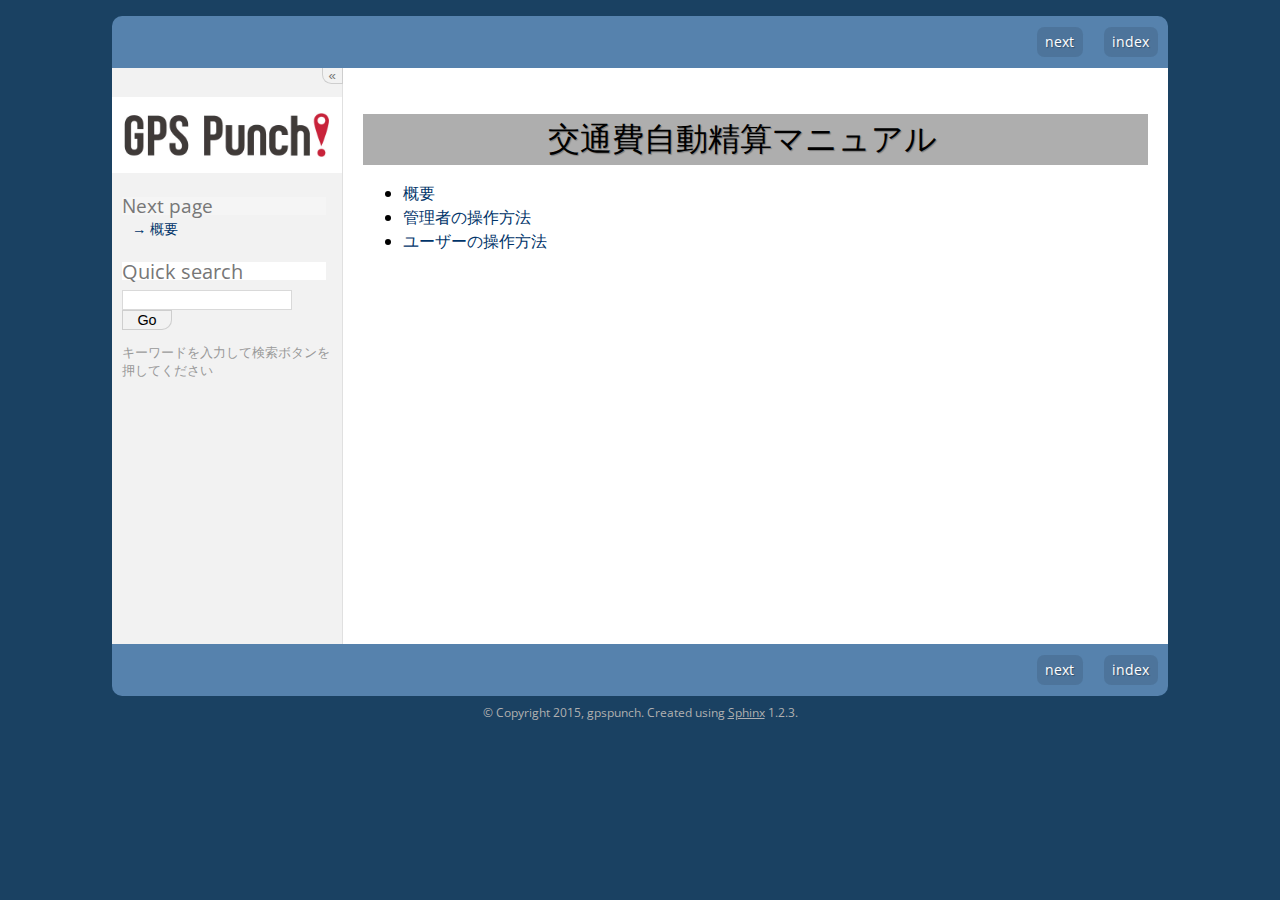
==== index.html @ 4dc42f8c "To some extent completed." ====
<!DOCTYPE html PUBLIC "-//W3C//DTD XHTML 1.0 Transitional//EN"
  "http://www.w3.org/TR/xhtml1/DTD/xhtml1-transitional.dtd">


<html xmlns="http://www.w3.org/1999/xhtml">
  <head>
    <meta http-equiv="Content-Type" content="text/html; charset=utf-8" />
    
    <title>交通費自動精算マニュアル &mdash; afc 1.0.0 documentation</title>
    
    <link rel="stylesheet" href="_static/help.css" type="text/css" />
    <link rel="stylesheet" href="_static/pygments.css" type="text/css" />
    <link rel="stylesheet" href="//fonts.googleapis.com/css?family=Noticia+Text|Open+Sans|Droid+Sans+Mono" type="text/css" />
    
    <script type="text/javascript">
      var DOCUMENTATION_OPTIONS = {
        URL_ROOT:    './',
        VERSION:     '1.0.0',
        COLLAPSE_INDEX: false,
        FILE_SUFFIX: '.html',
        HAS_SOURCE:  true
      };
    </script>
    <script type="text/javascript" src="_static/jquery.js"></script>
    <script type="text/javascript" src="_static/underscore.js"></script>
    <script type="text/javascript" src="_static/doctools.js"></script>
    <script type="text/javascript" src="_static/jquery.balloon.js"></script>
    <script type="text/javascript" src="_static/jquery.smooth-scroll.min.js"></script>
    <script type="text/javascript" src="_static/help.js"></script>
    <script type="text/javascript" src="_static/jquery.cookie.js"></script>
    <script type="text/javascript" src="_static/cloud.js"></script>
    <link rel="top" title="afc 1.0.0 documentation" href="#" />
    <link rel="next" title="概要" href="chap1.html" /> 
        <meta name="viewport" content="width=device-width, initial-scale=1">
  </head>
  <body>
    <div class="relbar-top">
        
    <div class="related">
      <h3>Navigation</h3>
      <ul>
        <li class="right" style="margin-right: 10px">
          <a href="genindex.html" title="General Index"
             accesskey="I">index</a></li>
        <li class="right" >
          <a href="chap1.html" title="概要"
             accesskey="N">next</a> &nbsp; &nbsp;</li>
    <li><a href="#">afc 1.0.0 documentation</a> &raquo;</li>
 
      </ul>
    </div>
    </div>
  

    <div class="document">
      <div class="documentwrapper">
        <div class="bodywrapper">
          <div class="body">
            
<div class="section" id="id1">
<h1>交通費自動精算マニュアル<a class="headerlink" href="#id1" title="Permalink to this headline">¶</a></h1>
<div class="toctree-wrapper compound">
<ul>
<li class="toctree-l1"><a class="reference internal" href="chap1.html">概要</a></li>
<li class="toctree-l1"><a class="reference internal" href="chap2.html">管理者の操作方法</a></li>
<li class="toctree-l1"><a class="reference internal" href="chap3.html">ユーザーの操作方法</a></li>
</ul>
</div>
<div class="line-block">
<div class="line"><br /></div>
<div class="line"><br /></div>
<div class="line"><br /></div>
<div class="line"><br /></div>
<div class="line"><br /></div>
<div class="line"><br /></div>
<div class="line"><br /></div>
<div class="line"><br /></div>
<div class="line"><br /></div>
<div class="line"><br /></div>
<div class="line"><br /></div>
</div>
</div>


          </div>
        </div>
      </div>
      <div class="sphinxsidebar">
        <div class="sphinxsidebarwrapper">
        <p class="logo"><a href="#" title="index">
          <img class="logo" src="_static/gpsp_logo.jpg" alt="Logo"/>
        </a></p>
  <div class="sphinxnext">
    <h4>Next page</h4>
    <p class="topless"><a href="chap1.html"
                          title="Next page">&rarr; 概要</a></p>
  </div>
<div id="searchbox" style="display: none">
  <h3>Quick search</h3>
    <form class="search" action="search.html" method="get">
      <input type="text" name="q" />
      <input type="submit" value="Go" />
      <input type="hidden" name="check_keywords" value="yes" />
      <input type="hidden" name="area" value="default" />
    </form>
    <p class="searchtip" style="font-size: 90%">
    キーワードを入力して検索ボタンを押してください
    </p>
</div>
<script type="text/javascript">$('#searchbox').show(0);</script>
<script>
  (function(i,s,o,g,r,a,m){i['GoogleAnalyticsObject']=r;i[r]=i[r]||function(){
  (i[r].q=i[r].q||[]).push(arguments)},i[r].l=1*new Date();a=s.createElement(o),
  m=s.getElementsByTagName(o)[0];a.async=1;a.src=g;m.parentNode.insertBefore(a,m)
  })(window,document,'script','//www.google-analytics.com/analytics.js','ga');

  ga('create', 'UA-36034455-1', 'auto');
  ga('send', 'pageview');

</script>
        </div>
      </div>
      <div class="clearer"></div>
    </div>
    <div class="relbar-bottom">
        
    <div class="related">
      <h3>Navigation</h3>
      <ul>
        <li class="right" style="margin-right: 10px">
          <a href="genindex.html" title="General Index"
             >index</a></li>
        <li class="right" >
          <a href="chap1.html" title="概要"
             >next</a> &nbsp; &nbsp;</li>
    <li><a href="#">afc 1.0.0 documentation</a> &raquo;</li>
 
      </ul>
    </div>
    </div>

    <div class="footer">
        &copy; Copyright 2015, gpspunch.
      Created using <a href="http://sphinx-doc.org/">Sphinx</a> 1.2.3.
    </div>
    <!-- cloud_sptheme 1.4 -->
  </body>
</html>
---- _static/help.css ----
@import url("cloud.css");
h1 {
    background-color: #aeaeae !important;
}
h2 {
    background-color: #c0c0c0 !important;
    font-style:normal !important;
}
h3{
    background-color: #fff !important;
}
h4{
    background-color: #f5f5f5 !important;
}

div.sphinxsidebar #searchbox input[type="submit"] {
    width: 50px;
}
dt[id^='term'] {
    font-size: 100%;
    font-style:bold;
}
img.sp { max-height: 200px;}
.related li:last-child {
    visibility: hidden;
}
.strike {
    text-decoration: line-through;
}
.align-bottom {
    vertical-align: middle;
}
---- _static/pygments.css ----
.highlight .hll { background-color: #ffffcc }
.highlight  { background: #eeffcc; }
.highlight .c { color: #408090; font-style: italic } /* Comment */
.highlight .err { border: 1px solid #FF0000 } /* Error */
.highlight .k { color: #007020; font-weight: bold } /* Keyword */
.highlight .o { color: #666666 } /* Operator */
.highlight .cm { color: #408090; font-style: italic } /* Comment.Multiline */
.highlight .cp { color: #007020 } /* Comment.Preproc */
.highlight .c1 { color: #408090; font-style: italic } /* Comment.Single */
.highlight .cs { color: #408090; background-color: #fff0f0 } /* Comment.Special */
.highlight .gd { color: #A00000 } /* Generic.Deleted */
.highlight .ge { font-style: italic } /* Generic.Emph */
.highlight .gr { color: #FF0000 } /* Generic.Error */
.highlight .gh { color: #000080; font-weight: bold } /* Generic.Heading */
.highlight .gi { color: #00A000 } /* Generic.Inserted */
.highlight .go { color: #333333 } /* Generic.Output */
.highlight .gp { color: #c65d09; font-weight: bold } /* Generic.Prompt */
.highlight .gs { font-weight: bold } /* Generic.Strong */
.highlight .gu { color: #800080; font-weight: bold } /* Generic.Subheading */
.highlight .gt { color: #0044DD } /* Generic.Traceback */
.highlight .kc { color: #007020; font-weight: bold } /* Keyword.Constant */
.highlight .kd { color: #007020; font-weight: bold } /* Keyword.Declaration */
.highlight .kn { color: #007020; font-weight: bold } /* Keyword.Namespace */
.highlight .kp { color: #007020 } /* Keyword.Pseudo */
.highlight .kr { color: #007020; font-weight: bold } /* Keyword.Reserved */
.highlight .kt { color: #902000 } /* Keyword.Type */
.highlight .m { color: #208050 } /* Literal.Number */
.highlight .s { color: #4070a0 } /* Literal.String */
.highlight .na { color: #4070a0 } /* Name.Attribute */
.highlight .nb { color: #007020 } /* Name.Builtin */
.highlight .nc { color: #0e84b5; font-weight: bold } /* Name.Class */
.highlight .no { color: #60add5 } /* Name.Constant */
.highlight .nd { color: #555555; font-weight: bold } /* Name.Decorator */
.highlight .ni { color: #d55537; font-weight: bold } /* Name.Entity */
.highlight .ne { color: #007020 } /* Name.Exception */
.highlight .nf { color: #06287e } /* Name.Function */
.highlight .nl { color: #002070; font-weight: bold } /* Name.Label */
.highlight .nn { color: #0e84b5; font-weight: bold } /* Name.Namespace */
.highlight .nt { color: #062873; font-weight: bold } /* Name.Tag */
.highlight .nv { color: #bb60d5 } /* Name.Variable */
.highlight .ow { color: #007020; font-weight: bold } /* Operator.Word */
.highlight .w { color: #bbbbbb } /* Text.Whitespace */
.highlight .mf { color: #208050 } /* Literal.Number.Float */
.highlight .mh { color: #208050 } /* Literal.Number.Hex */
.highlight .mi { color: #208050 } /* Literal.Number.Integer */
.highlight .mo { color: #208050 } /* Literal.Number.Oct */
.highlight .sb { color: #4070a0 } /* Literal.String.Backtick */
.highlight .sc { color: #4070a0 } /* Literal.String.Char */
.highlight .sd { color: #4070a0; font-style: italic } /* Literal.String.Doc */
.highlight .s2 { color: #4070a0 } /* Literal.String.Double */
.highlight .se { color: #4070a0; font-weight: bold } /* Literal.String.Escape */
.highlight .sh { color: #4070a0 } /* Literal.String.Heredoc */
.highlight .si { color: #70a0d0; font-style: italic } /* Literal.String.Interpol */
.highlight .sx { color: #c65d09 } /* Literal.String.Other */
.highlight .sr { color: #235388 } /* Literal.String.Regex */
.highlight .s1 { color: #4070a0 } /* Literal.String.Single */
.highlight .ss { color: #517918 } /* Literal.String.Symbol */
.highlight .bp { color: #007020 } /* Name.Builtin.Pseudo */
.highlight .vc { color: #bb60d5 } /* Name.Variable.Class */
.highlight .vg { color: #bb60d5 } /* Name.Variable.Global */
.highlight .vi { color: #bb60d5 } /* Name.Variable.Instance */
.highlight .il { color: #208050 } /* Literal.Number.Integer.Long */
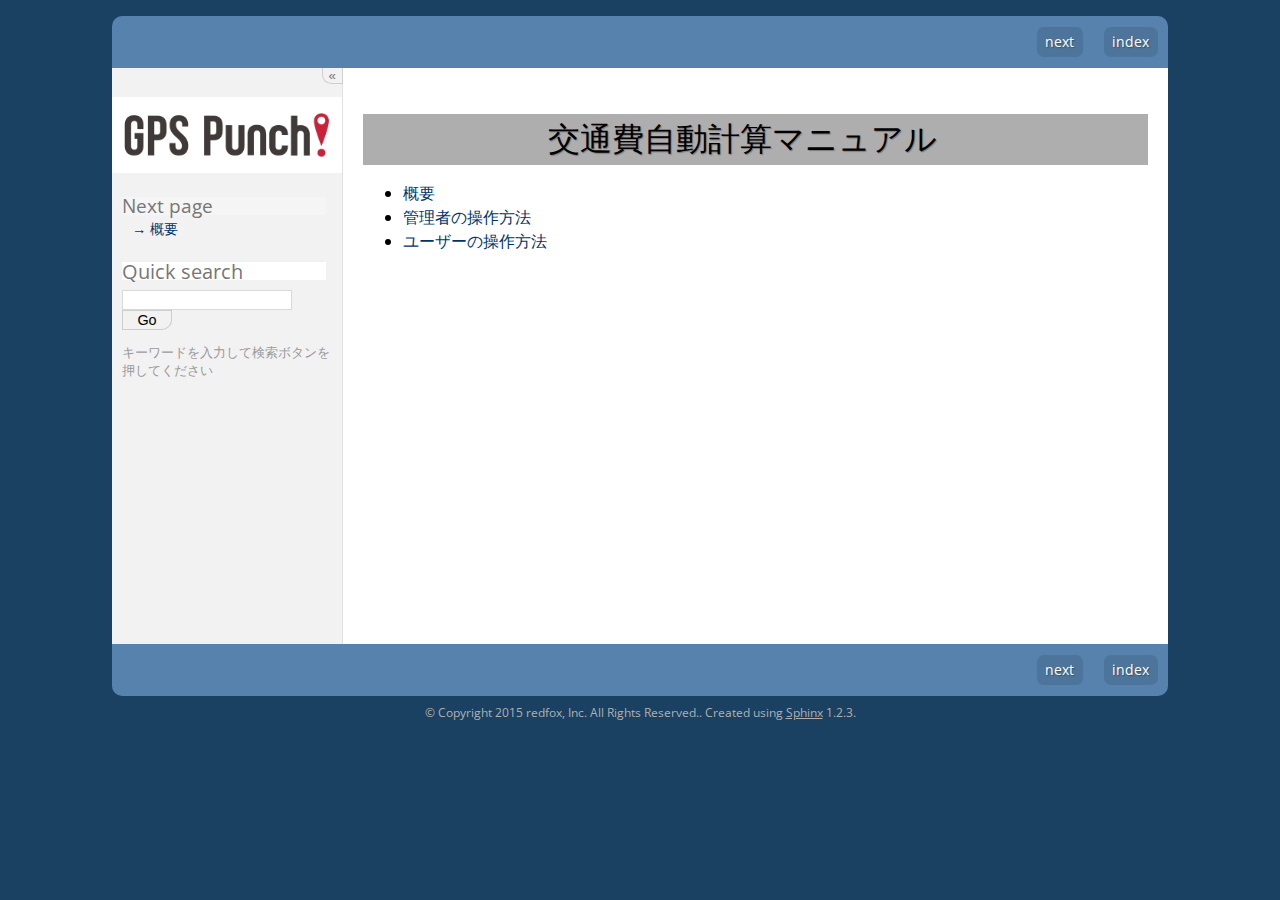
==== commit 726243bf: "Fixed title." ====
--- a/index.html
+++ b/index.html
@@ -8,7 +8,7 @@
   <head>
     <meta http-equiv="Content-Type" content="text/html; charset=utf-8" />
     
-    <title>交通費自動精算マニュアル &mdash; afc 1.0.0 documentation</title>
+    <title>交通費自動計算マニュアル &mdash; afc 1.0.0 documentation</title>
     
     <link rel="stylesheet" href="_static/help.css" type="text/css" />
     <link rel="stylesheet" href="_static/pygments.css" type="text/css" />
@@ -60,7 +60,7 @@
           <div class="body">
             
 <div class="section" id="id1">
-<h1>交通費自動精算マニュアル<a class="headerlink" href="#id1" title="Permalink to this headline">¶</a></h1>
+<h1>交通費自動計算マニュアル<a class="headerlink" href="#id1" title="Permalink to this headline">¶</a></h1>
 <div class="toctree-wrapper compound">
 <ul>
 <li class="toctree-l1"><a class="reference internal" href="chap1.html">概要</a></li>
@@ -142,7 +142,7 @@
     </div>
 
     <div class="footer">
-        &copy; Copyright 2015, gpspunch.
+        &copy; Copyright 2015 redfox, Inc. All Rights Reserved..
       Created using <a href="http://sphinx-doc.org/">Sphinx</a> 1.2.3.
     </div>
     <!-- cloud_sptheme 1.4 -->
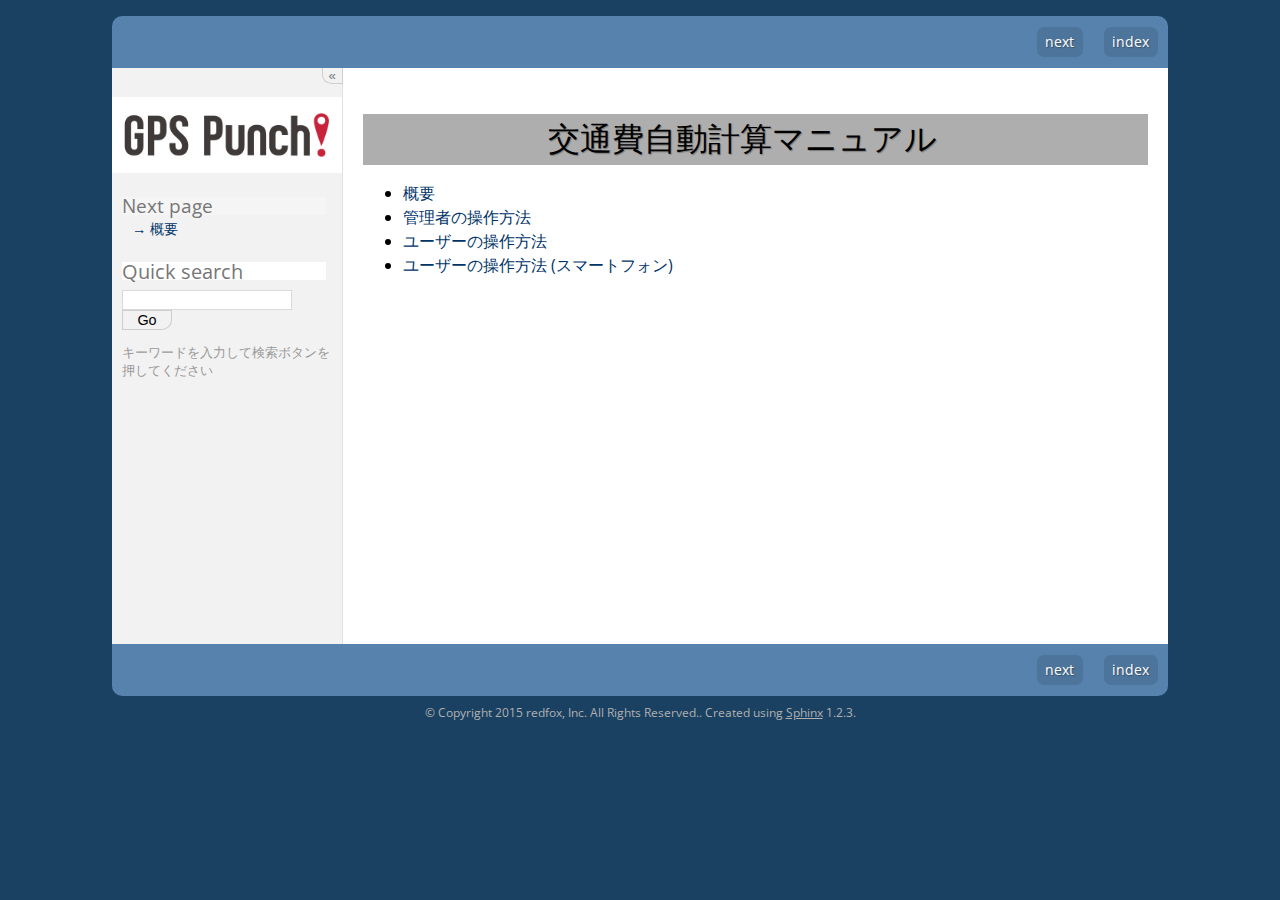
==== commit c89651ad: "Fixed contents." ====
--- a/index.html
+++ b/index.html
@@ -8,7 +8,7 @@
   <head>
     <meta http-equiv="Content-Type" content="text/html; charset=utf-8" />
     
-    <title>交通費自動計算マニュアル &mdash; afc 1.0.0 documentation</title>
+    <title>交通費自動計算マニュアル &mdash; afc 1.0.1 documentation</title>
     
     <link rel="stylesheet" href="_static/help.css" type="text/css" />
     <link rel="stylesheet" href="_static/pygments.css" type="text/css" />
@@ -17,7 +17,7 @@
     <script type="text/javascript">
       var DOCUMENTATION_OPTIONS = {
         URL_ROOT:    './',
-        VERSION:     '1.0.0',
+        VERSION:     '1.0.1',
         COLLAPSE_INDEX: false,
         FILE_SUFFIX: '.html',
         HAS_SOURCE:  true
@@ -31,7 +31,7 @@
     <script type="text/javascript" src="_static/help.js"></script>
     <script type="text/javascript" src="_static/jquery.cookie.js"></script>
     <script type="text/javascript" src="_static/cloud.js"></script>
-    <link rel="top" title="afc 1.0.0 documentation" href="#" />
+    <link rel="top" title="afc 1.0.1 documentation" href="#" />
     <link rel="next" title="概要" href="chap1.html" /> 
         <meta name="viewport" content="width=device-width, initial-scale=1">
   </head>
@@ -47,7 +47,7 @@
         <li class="right" >
           <a href="chap1.html" title="概要"
              accesskey="N">next</a> &nbsp; &nbsp;</li>
-    <li><a href="#">afc 1.0.0 documentation</a> &raquo;</li>
+    <li><a href="#">afc 1.0.1 documentation</a> &raquo;</li>
  
       </ul>
     </div>
@@ -66,6 +66,7 @@
 <li class="toctree-l1"><a class="reference internal" href="chap1.html">概要</a></li>
 <li class="toctree-l1"><a class="reference internal" href="chap2.html">管理者の操作方法</a></li>
 <li class="toctree-l1"><a class="reference internal" href="chap3.html">ユーザーの操作方法</a></li>
+<li class="toctree-l1"><a class="reference internal" href="chap3.html#for-sp">ユーザーの操作方法 (スマートフォン)</a></li>
 </ul>
 </div>
 <div class="line-block">
@@ -135,7 +136,7 @@
         <li class="right" >
           <a href="chap1.html" title="概要"
              >next</a> &nbsp; &nbsp;</li>
-    <li><a href="#">afc 1.0.0 documentation</a> &raquo;</li>
+    <li><a href="#">afc 1.0.1 documentation</a> &raquo;</li>
  
       </ul>
     </div>
--- a/_static/help.css
+++ b/_static/help.css
@@ -12,7 +12,9 @@
 h4{
     background-color: #f5f5f5 !important;
 }
-
+img {
+    height: auto !important;
+}
 div.sphinxsidebar #searchbox input[type="submit"] {
     width: 50px;
 }
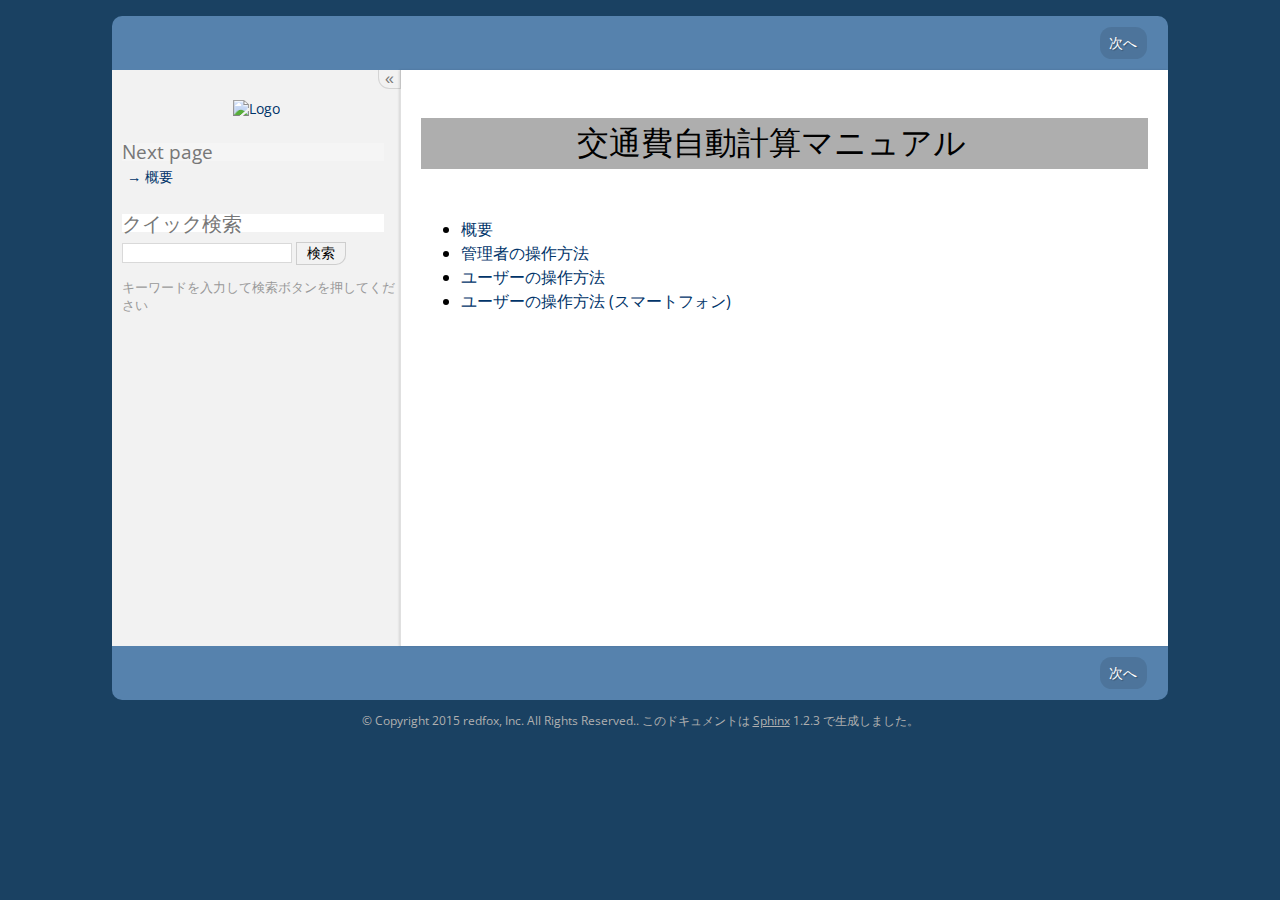
==== commit afb8cb53: "Fixed service name." ====
--- a/index.html
+++ b/index.html
@@ -8,7 +8,7 @@
   <head>
     <meta http-equiv="Content-Type" content="text/html; charset=utf-8" />
     
-    <title>交通費自動計算マニュアル &mdash; afc 1.0.1 documentation</title>
+    <title>交通費自動計算マニュアル &mdash; afc 1.0.1 ドキュメント</title>
     
     <link rel="stylesheet" href="_static/help.css" type="text/css" />
     <link rel="stylesheet" href="_static/pygments.css" type="text/css" />
@@ -26,12 +26,13 @@
     <script type="text/javascript" src="_static/jquery.js"></script>
     <script type="text/javascript" src="_static/underscore.js"></script>
     <script type="text/javascript" src="_static/doctools.js"></script>
+    <script type="text/javascript" src="_static/translations.js"></script>
     <script type="text/javascript" src="_static/jquery.balloon.js"></script>
     <script type="text/javascript" src="_static/jquery.smooth-scroll.min.js"></script>
     <script type="text/javascript" src="_static/help.js"></script>
     <script type="text/javascript" src="_static/jquery.cookie.js"></script>
     <script type="text/javascript" src="_static/cloud.js"></script>
-    <link rel="top" title="afc 1.0.1 documentation" href="#" />
+    <link rel="top" title="afc 1.0.1 ドキュメント" href="#" />
     <link rel="next" title="概要" href="chap1.html" /> 
         <meta name="viewport" content="width=device-width, initial-scale=1">
   </head>
@@ -39,15 +40,15 @@
     <div class="relbar-top">
         
     <div class="related">
-      <h3>Navigation</h3>
+      <h3>ナビゲーション</h3>
       <ul>
-        <li class="right" style="margin-right: 10px">
-          <a href="genindex.html" title="General Index"
-             accesskey="I">index</a></li>
+        <li class="right" style="margin-right: 10px;display:none">
+          <a href="genindex.html" title="総合索引"
+             accesskey="I">索引</a></li>
         <li class="right" >
           <a href="chap1.html" title="概要"
-             accesskey="N">next</a> &nbsp; &nbsp;</li>
-    <li><a href="#">afc 1.0.1 documentation</a> &raquo;</li>
+             accesskey="N">次へ</a> &nbsp; &nbsp;</li>
+    <li><a href="#">afc 1.0.1 ドキュメント</a> &raquo;</li>
  
       </ul>
     </div>
@@ -60,7 +61,7 @@
           <div class="body">
             
 <div class="section" id="id1">
-<h1>交通費自動計算マニュアル<a class="headerlink" href="#id1" title="Permalink to this headline">¶</a></h1>
+<h1>交通費自動計算マニュアル<a class="headerlink" href="#id1" title="このヘッドラインへのパーマリンク">¶</a></h1>
 <div class="toctree-wrapper compound">
 <ul>
 <li class="toctree-l1"><a class="reference internal" href="chap1.html">概要</a></li>
@@ -91,7 +92,7 @@
       <div class="sphinxsidebar">
         <div class="sphinxsidebarwrapper">
         <p class="logo"><a href="#" title="index">
-          <img class="logo" src="_static/gpsp_logo.jpg" alt="Logo"/>
+          <img class="logo" src="_static/cyzen_logo.png" alt="Logo"/>
         </a></p>
   <div class="sphinxnext">
     <h4>Next page</h4>
@@ -99,10 +100,10 @@
                           title="Next page">&rarr; 概要</a></p>
   </div>
 <div id="searchbox" style="display: none">
-  <h3>Quick search</h3>
+  <h3>クイック検索</h3>
     <form class="search" action="search.html" method="get">
       <input type="text" name="q" />
-      <input type="submit" value="Go" />
+      <input type="submit" value="検索" />
       <input type="hidden" name="check_keywords" value="yes" />
       <input type="hidden" name="area" value="default" />
     </form>
@@ -128,15 +129,15 @@
     <div class="relbar-bottom">
         
     <div class="related">
-      <h3>Navigation</h3>
+      <h3>ナビゲーション</h3>
       <ul>
-        <li class="right" style="margin-right: 10px">
-          <a href="genindex.html" title="General Index"
-             >index</a></li>
+        <li class="right" style="margin-right: 10px;display:none">
+          <a href="genindex.html" title="総合索引"
+             >索引</a></li>
         <li class="right" >
           <a href="chap1.html" title="概要"
-             >next</a> &nbsp; &nbsp;</li>
-    <li><a href="#">afc 1.0.1 documentation</a> &raquo;</li>
+             >次へ</a> &nbsp; &nbsp;</li>
+    <li><a href="#">afc 1.0.1 ドキュメント</a> &raquo;</li>
  
       </ul>
     </div>
@@ -144,7 +145,7 @@
 
     <div class="footer">
         &copy; Copyright 2015 redfox, Inc. All Rights Reserved..
-      Created using <a href="http://sphinx-doc.org/">Sphinx</a> 1.2.3.
+      このドキュメントは <a href="http://sphinx-doc.org/">Sphinx</a> 1.2.3 で生成しました。
     </div>
     <!-- cloud_sptheme 1.4 -->
   </body>
--- a/_static/pygments.css
+++ b/_static/pygments.css
@@ -40,6 +40,7 @@
 .highlight .nv { color: #bb60d5 } /* Name.Variable */
 .highlight .ow { color: #007020; font-weight: bold } /* Operator.Word */
 .highlight .w { color: #bbbbbb } /* Text.Whitespace */
+.highlight .mb { color: #208050 } /* Literal.Number.Bin */
 .highlight .mf { color: #208050 } /* Literal.Number.Float */
 .highlight .mh { color: #208050 } /* Literal.Number.Hex */
 .highlight .mi { color: #208050 } /* Literal.Number.Integer */
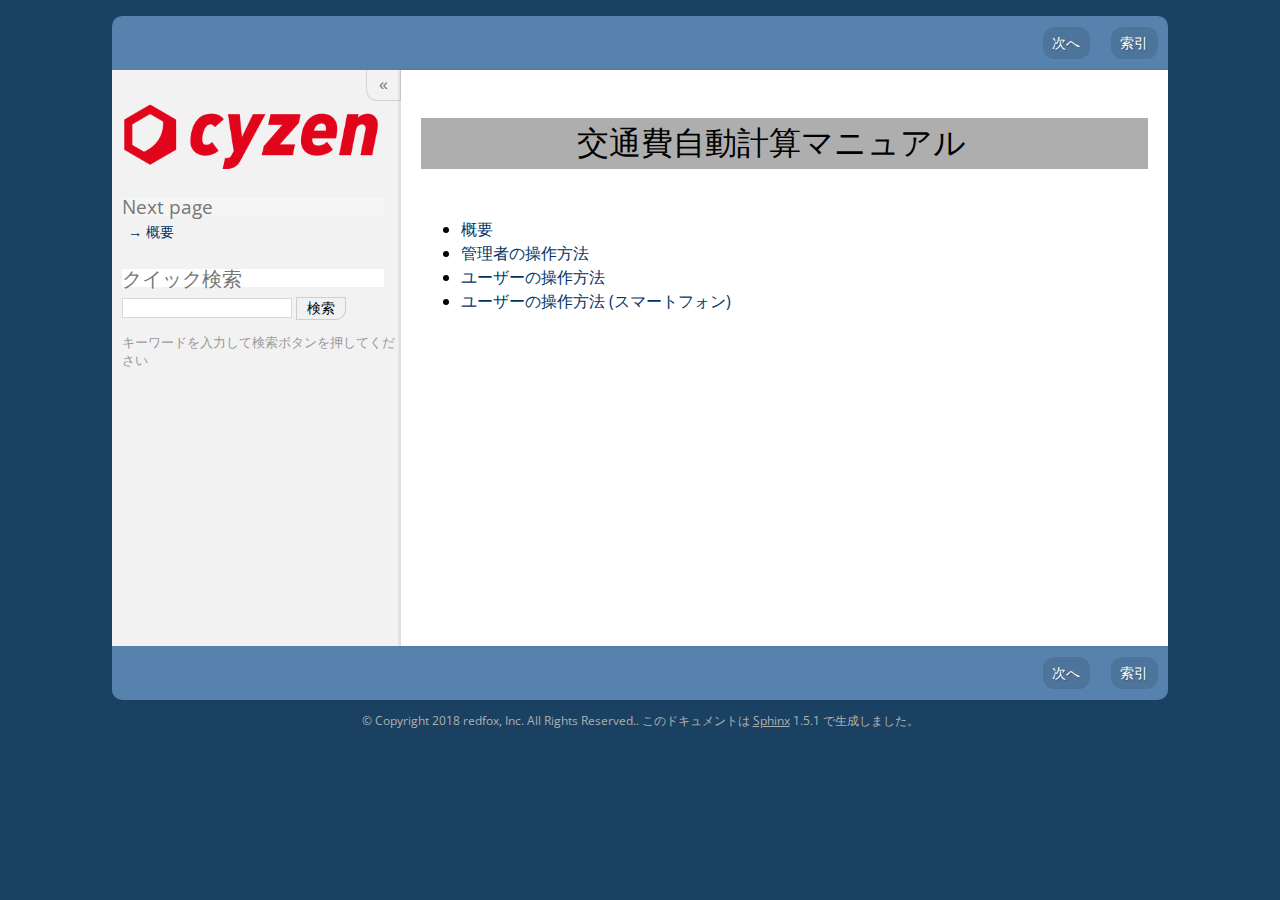
==== commit df18c0fd: "Fixed contents" ====
--- a/index.html
+++ b/index.html
@@ -4,14 +4,15 @@
   "http://www.w3.org/TR/xhtml1/DTD/xhtml1-transitional.dtd">
 
 
-<html xmlns="http://www.w3.org/1999/xhtml">
+<html xmlns="http://www.w3.org/1999/xhtml" lang="ja">
   <head>
     <meta http-equiv="Content-Type" content="text/html; charset=utf-8" />
     
-    <title>交通費自動計算マニュアル &mdash; afc 1.0.1 ドキュメント</title>
+    <title>交通費自動計算マニュアル &#8212; afc 1.0.1 ドキュメント</title>
     
     <link rel="stylesheet" href="_static/help.css" type="text/css" />
     <link rel="stylesheet" href="_static/pygments.css" type="text/css" />
+    <link rel="stylesheet" href="_static/sphinxcontrib-images/LightBox2/lightbox2/css/lightbox.css" type="text/css" />
     <link rel="stylesheet" href="//fonts.googleapis.com/css?family=Noticia+Text|Open+Sans|Droid+Sans+Mono" type="text/css" />
     
     <script type="text/javascript">
@@ -20,35 +21,40 @@
         VERSION:     '1.0.1',
         COLLAPSE_INDEX: false,
         FILE_SUFFIX: '.html',
-        HAS_SOURCE:  true
+        HAS_SOURCE:  true,
+        SOURCELINK_SUFFIX: '.txt'
       };
     </script>
     <script type="text/javascript" src="_static/jquery.js"></script>
     <script type="text/javascript" src="_static/underscore.js"></script>
     <script type="text/javascript" src="_static/doctools.js"></script>
     <script type="text/javascript" src="_static/translations.js"></script>
+    <script type="text/javascript" src="_static/sphinxcontrib-images/LightBox2/lightbox2/js/jquery-1.11.0.min.js"></script>
+    <script type="text/javascript" src="_static/sphinxcontrib-images/LightBox2/lightbox2/js/lightbox.min.js"></script>
+    <script type="text/javascript" src="_static/sphinxcontrib-images/LightBox2/lightbox2-customize/jquery-noconflict.js"></script>
     <script type="text/javascript" src="_static/jquery.balloon.js"></script>
     <script type="text/javascript" src="_static/jquery.smooth-scroll.min.js"></script>
     <script type="text/javascript" src="_static/help.js"></script>
     <script type="text/javascript" src="_static/jquery.cookie.js"></script>
     <script type="text/javascript" src="_static/cloud.js"></script>
-    <link rel="top" title="afc 1.0.1 ドキュメント" href="#" />
+    <link rel="index" title="索引" href="genindex.html" />
+    <link rel="search" title="検索" href="search.html" />
     <link rel="next" title="概要" href="chap1.html" /> 
         <meta name="viewport" content="width=device-width, initial-scale=1">
   </head>
-  <body>
+  <body role="document">
     <div class="relbar-top">
         
-    <div class="related">
+    <div class="related" role="navigation" aria-label="related navigation">
       <h3>ナビゲーション</h3>
       <ul>
-        <li class="right" style="margin-right: 10px;display:none">
+        <li class="right" style="margin-right: 10px">
           <a href="genindex.html" title="総合索引"
              accesskey="I">索引</a></li>
         <li class="right" >
           <a href="chap1.html" title="概要"
              accesskey="N">次へ</a> &nbsp; &nbsp;</li>
-    <li><a href="#">afc 1.0.1 ドキュメント</a> &raquo;</li>
+    <li><a href="#">afc 1.0.1 ドキュメント</a> &#187;</li>
  
       </ul>
     </div>
@@ -58,7 +64,7 @@
     <div class="document">
       <div class="documentwrapper">
         <div class="bodywrapper">
-          <div class="body">
+          <div class="body" role="main">
             
 <div class="section" id="id1">
 <h1>交通費自動計算マニュアル<a class="headerlink" href="#id1" title="このヘッドラインへのパーマリンク">¶</a></h1>
@@ -89,7 +95,7 @@
           </div>
         </div>
       </div>
-      <div class="sphinxsidebar">
+      <div class="sphinxsidebar" role="navigation" aria-label="main navigation">
         <div class="sphinxsidebarwrapper">
         <p class="logo"><a href="#" title="index">
           <img class="logo" src="_static/cyzen_logo.png" alt="Logo"/>
@@ -124,28 +130,45 @@
 </script>
         </div>
       </div>
+    
+    
+        <div class="sidebar-toggle-group no-js">
+            
+            <button class="sidebar-toggle" id="sidebar-hide" title="Hide the sidebar menu">
+                 «
+                <span class="show-for-small">hide menu</span>
+                
+            </button>
+            <button class="sidebar-toggle" id="sidebar-show" title="Show the sidebar menu">
+                
+                <span class="show-for-small">menu</span>
+                <span class="hide-for-small">メニュー</span>
+                 »
+            </button>
+        </div>
+    
       <div class="clearer"></div>
     </div>
     <div class="relbar-bottom">
         
-    <div class="related">
+    <div class="related" role="navigation" aria-label="related navigation">
       <h3>ナビゲーション</h3>
       <ul>
-        <li class="right" style="margin-right: 10px;display:none">
+        <li class="right" style="margin-right: 10px">
           <a href="genindex.html" title="総合索引"
              >索引</a></li>
         <li class="right" >
           <a href="chap1.html" title="概要"
              >次へ</a> &nbsp; &nbsp;</li>
-    <li><a href="#">afc 1.0.1 ドキュメント</a> &raquo;</li>
+    <li><a href="#">afc 1.0.1 ドキュメント</a> &#187;</li>
  
       </ul>
     </div>
     </div>
 
-    <div class="footer">
-        &copy; Copyright 2015 redfox, Inc. All Rights Reserved..
-      このドキュメントは <a href="http://sphinx-doc.org/">Sphinx</a> 1.2.3 で生成しました。
+    <div class="footer" role="contentinfo">
+        &#169; Copyright 2018 redfox, Inc. All Rights Reserved..
+      このドキュメントは <a href="http://sphinx-doc.org/">Sphinx</a> 1.5.1 で生成しました。
     </div>
     <!-- cloud_sptheme 1.4 -->
   </body>
--- a/_static/pygments.css
+++ b/_static/pygments.css
@@ -4,8 +4,10 @@
 .highlight .err { border: 1px solid #FF0000 } /* Error */
 .highlight .k { color: #007020; font-weight: bold } /* Keyword */
 .highlight .o { color: #666666 } /* Operator */
+.highlight .ch { color: #408090; font-style: italic } /* Comment.Hashbang */
 .highlight .cm { color: #408090; font-style: italic } /* Comment.Multiline */
 .highlight .cp { color: #007020 } /* Comment.Preproc */
+.highlight .cpf { color: #408090; font-style: italic } /* Comment.PreprocFile */
 .highlight .c1 { color: #408090; font-style: italic } /* Comment.Single */
 .highlight .cs { color: #408090; background-color: #fff0f0 } /* Comment.Special */
 .highlight .gd { color: #A00000 } /* Generic.Deleted */
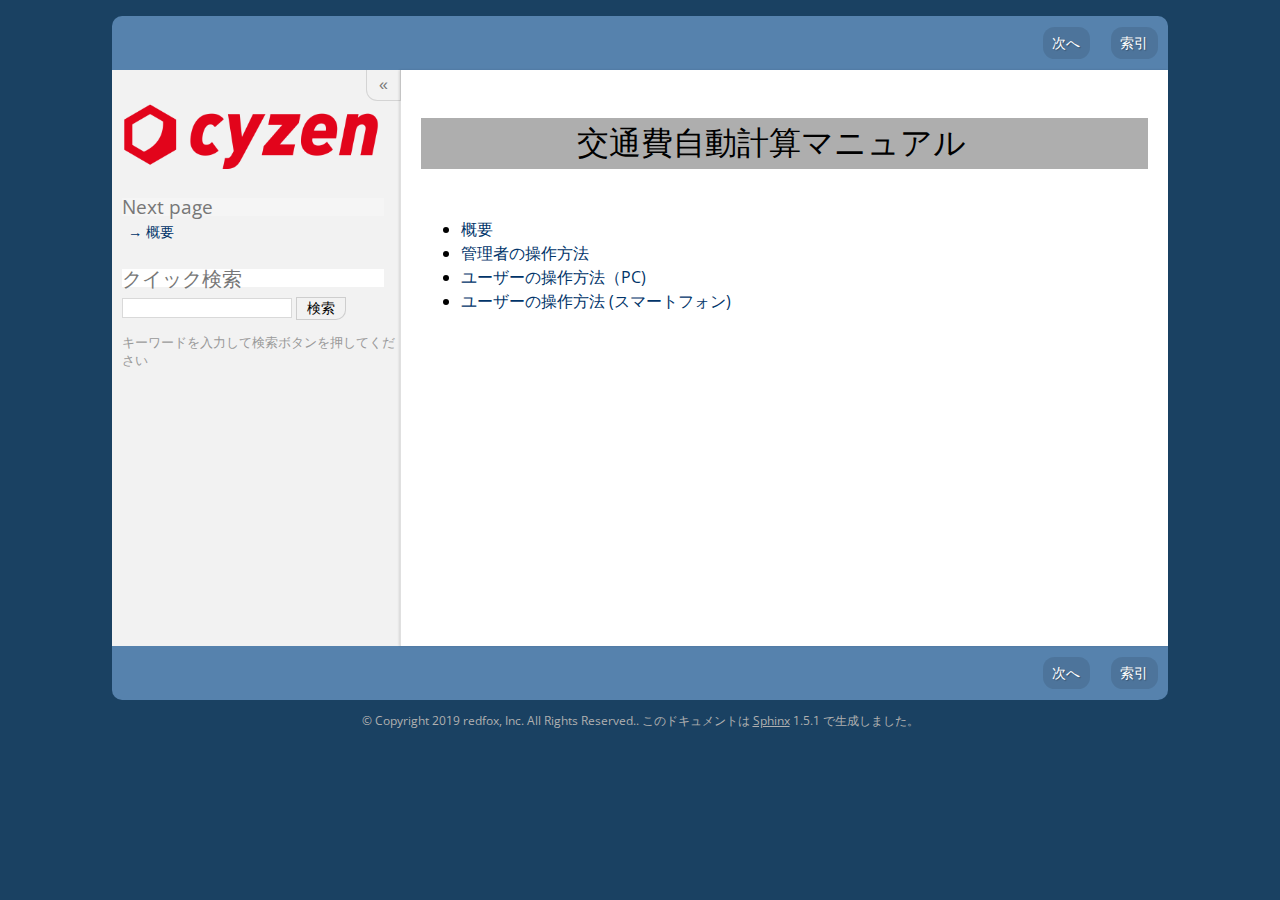
==== commit fe94d42a: "Fixed contents" ====
--- a/index.html
+++ b/index.html
@@ -72,7 +72,7 @@
 <ul>
 <li class="toctree-l1"><a class="reference internal" href="chap1.html">概要</a></li>
 <li class="toctree-l1"><a class="reference internal" href="chap2.html">管理者の操作方法</a></li>
-<li class="toctree-l1"><a class="reference internal" href="chap3.html">ユーザーの操作方法</a></li>
+<li class="toctree-l1"><a class="reference internal" href="chap3.html">ユーザーの操作方法（PC)</a></li>
 <li class="toctree-l1"><a class="reference internal" href="chap3.html#for-sp">ユーザーの操作方法 (スマートフォン)</a></li>
 </ul>
 </div>
@@ -167,7 +167,7 @@
     </div>
 
     <div class="footer" role="contentinfo">
-        &#169; Copyright 2018 redfox, Inc. All Rights Reserved..
+        &#169; Copyright 2019 redfox, Inc. All Rights Reserved..
       このドキュメントは <a href="http://sphinx-doc.org/">Sphinx</a> 1.5.1 で生成しました。
     </div>
     <!-- cloud_sptheme 1.4 -->
